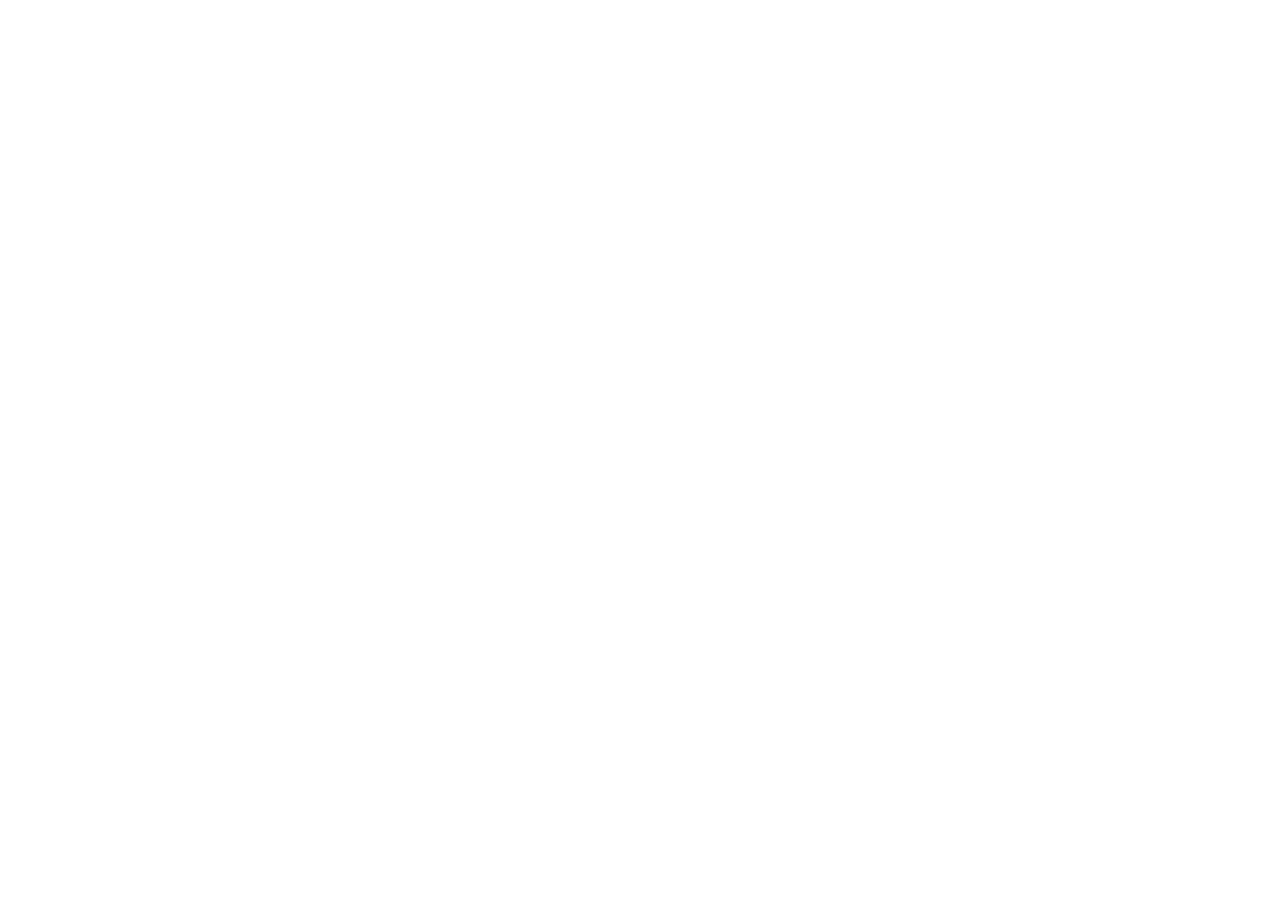
==== deck-of-cards/index.html @ 8e347b0e "completed numbers problems" ====
<!DOCTYPE html>
<html lang="en">
<head>
  <meta charset="UTF-8">
  <meta name="viewport" content="width=device-width, initial-scale=1.0">
  <title>Document</title>
  <link rel="stylesheet" href="style.css">
</head>
<body>

    <script src="cards.js"></script>
</body>
</html>
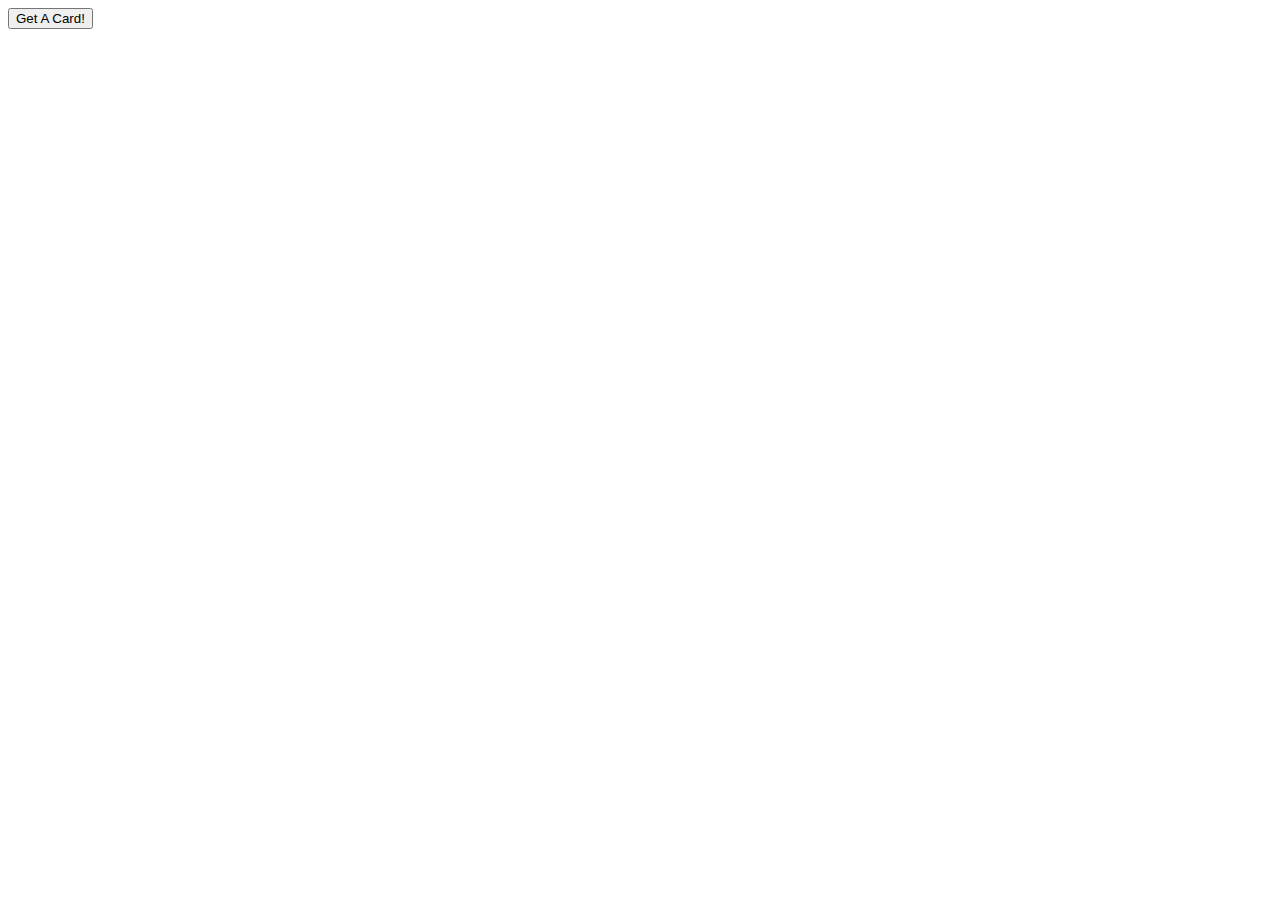
==== commit acafeff0: "finish get deck id" ====
--- a/deck-of-cards/index.html
+++ b/deck-of-cards/index.html
@@ -1,13 +1,20 @@
 <!DOCTYPE html>
 <html lang="en">
+
 <head>
   <meta charset="UTF-8">
   <meta name="viewport" content="width=device-width, initial-scale=1.0">
   <title>Document</title>
   <link rel="stylesheet" href="style.css">
 </head>
+
 <body>
+  <button id="get-card">Get A Card!</button>
 
-    <script src="cards.js"></script>
+
+
+  <script src="https://unpkg.com/jquery"></script>
+  <script src="cards.js"></script>
 </body>
-</html>+
+</html>
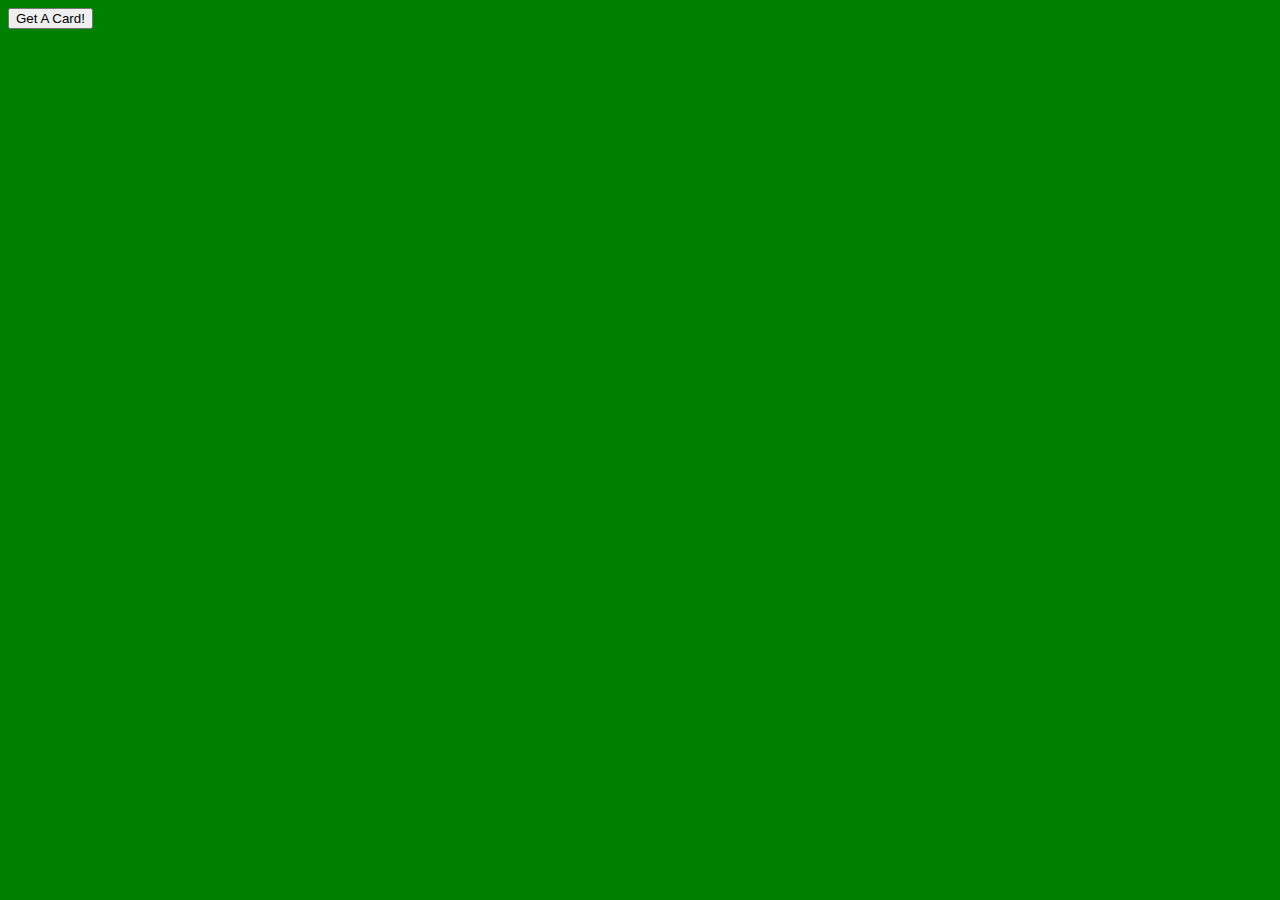
==== commit 2e80b367: "card done" ====
--- a/deck-of-cards/index.html
+++ b/deck-of-cards/index.html
@@ -11,6 +11,8 @@
 <body>
   <button id="get-card">Get A Card!</button>
 
+  <div id="deck"></div>
+
 
 
   <script src="https://unpkg.com/jquery"></script>
--- a/deck-of-cards/style.css
+++ b/deck-of-cards/style.css
@@ -0,0 +1,17 @@
+body {
+    background-color: green;
+}
+
+/* body {
+    display: flex;
+    justify-content: center;
+    align-items: center;
+    flex-direction: column;
+} */
+
+/* .card {
+    position: absolute;
+    left: 0;
+    top: 0;
+    translate: ;
+} */